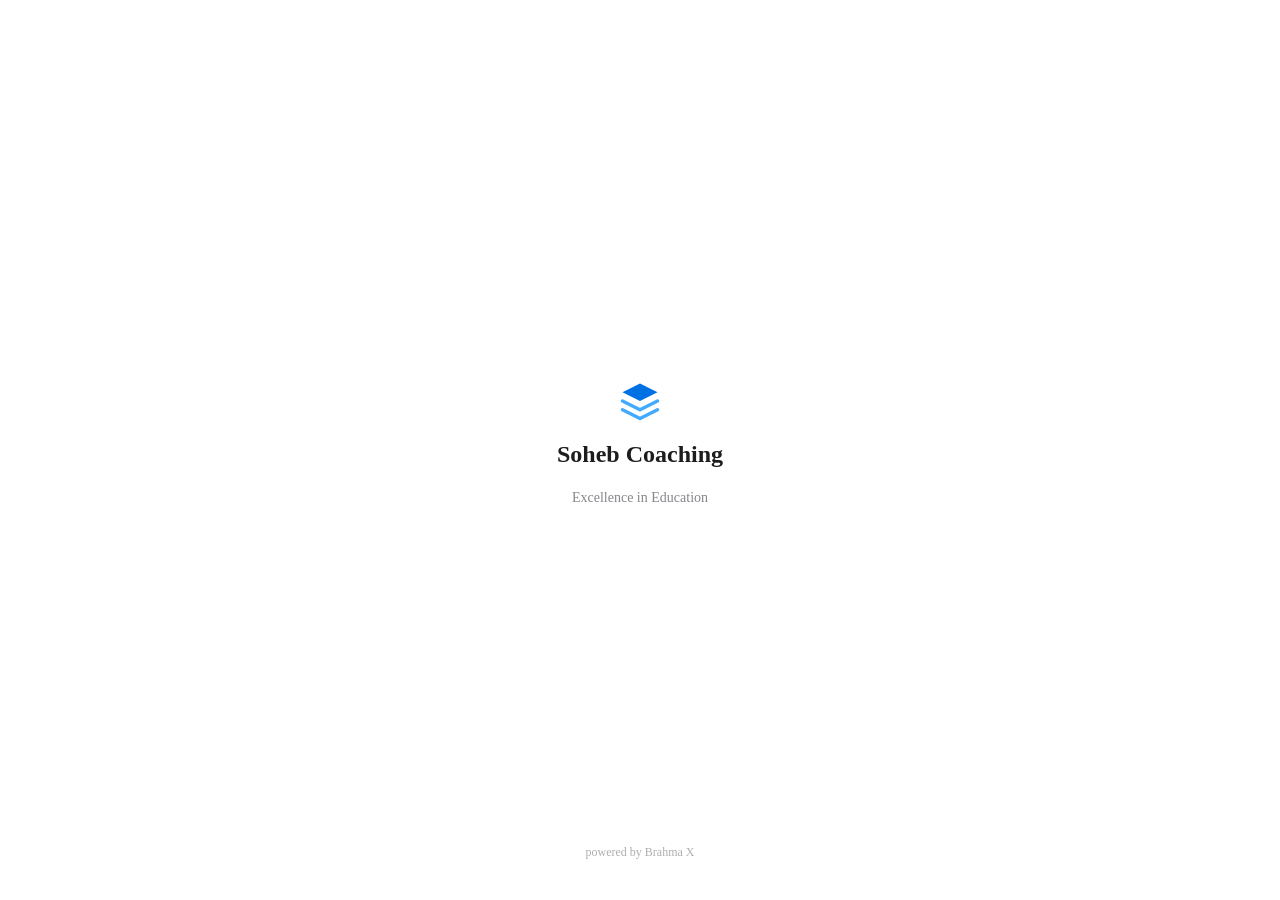
==== index.html @ b5433cd0 "Create index.html" ====
<!DOCTYPE html>
<html lang="en">
<head>
    <meta charset="UTF-8">
    <meta name="viewport" content="width=device-width, initial-scale=1.0">
    <title>Soheb Coaching - Home</title>
    <link rel="stylesheet" href="style.css">
</head>
<body>

    <!-- Apple Style Premium Splash Screen (Yeh shuru mein dikhega) -->
    <div id="splash-screen" style="position: fixed; top: 0; left: 0; width: 100%; height: 100%; background: #ffffff; z-index: 9999; display: flex; flex-direction: column; align-items: center; justify-content: center; transition: opacity 0.5s ease;">
        <div class="splash-logo-box">
            <!-- Sleek Minimal Apple Icon -->
            <svg width="42" height="42" viewBox="0 0 24 24" fill="none" xmlns="http://www.w3.org/2000/svg">
                <path d="M12 2L2 7L12 12L22 7L12 2Z" fill="#0071e3"/>
                <path d="M2 17L12 22L22 17" stroke="#42aaff" stroke-width="2" stroke-linecap="round" stroke-linejoin="round"/>
                <path d="M2 12L12 17L22 12" stroke="#42aaff" stroke-width="2" stroke-linecap="round" stroke-linejoin="round"/>
            </svg>
        </div>
        <h1 class="splash-title" style="font-size: 24px; font-weight: 700; color: #1d1d1f; margin-top: 15px;">Soheb Coaching</h1>
        <p class="splash-subtitle" style="font-size: 14px; color: #86868b; margin-top: 5px;">Excellence in Education</p>
        <div class="powered-by" style="position: absolute; bottom: 40px; font-size: 12px; color: #aeaeb2;">powered by Brahma <We></We>X</div>
    </div>

    <!-- Apple Mockup App Container (Main Home Page Content) -->
    <div class="app-container">

        <!-- Scrollable Main Content Wrapper (Fixed banner & cutting issue) -->
        <div class="main-scroll-content" style="overflow-y: auto; flex-grow: 1; padding-bottom: 20px;">
            
            <!-- Top Header -->
            <div class="app-header" style="margin-top: 10px;">
                <h1>Soheb Coaching</h1>
                <div class="avatar-badge">SC</div>
            </div>

            <!-- Search Bar -->
            <div class="search-container">
                <svg class="search-icon" width="18" height="18" viewBox="0 0 24 24" fill="none" xmlns="http://www.w3.org/2000/svg">
                    <path d="M21 21L15 15M17 10C17 13.866 13.866 17 10 17C6.13401 17 3 13.866 3 10C3 6.13401 6.13401 3 10 3C13.866 3 17 6.13401 17 10Z" stroke="#86868b" stroke-width="2" stroke-linecap="round" stroke-linejoin="round"/>
                </svg>
                <input type="text" placeholder="Search students, teachers, records...">
            </div>

            <!-- Scrollable Banners -->
            <div class="banner-scroll-container">
                <div class="banner-card banner-1" style="background-image: linear-gradient(rgba(0,0,0,0.2), rgba(0,0,0,0.2)), url('https://i.ibb.co/rKtgMPpm/file-0000000009f48211b04cd31da444a947.png'); background-size: cover; background-position: center;">
    <span class="banner-tag">Featured</span>
    <div class="banner-content">
        <h3>Excellence in Education</h3>
        <p>Join Soheb Coaching</p>
    </div>
</div>

                <div class="banner-card banner-2">
                    <span class="banner-tag">Advanced</span>
                    <div class="banner-content">
                        <h3>Smart Learning, Future Ready</h3>
                        <p>Join Soheb Coaching</p>
                    </div>
                </div>
            </div>

            <!-- Statements & Control Section -->
            <h2 class="section-title">Statements & Control</h2>
            
            <div class="grid-menu">
                <!-- Teacher Statements Card -->
                <div class="light-card blue-tint" onclick="window.location.href='teachers.html'">
                    <div class="illustration-box">
                        <svg width="24" height="24" viewBox="0 0 24 24" fill="none" xmlns="http://www.w3.org/2000/svg">
                            <path d="M17 21V19C17 17.9391 16.5786 16.9217 15.8284 16.1716C15.0783 15.4214 14.0609 15 13 15H5C3.93913 15 2.92172 15.4214 2.17157 16.1716C1.42143 16.9217 1 17.9391 1 19V21" stroke="#0071e3" stroke-width="2" stroke-linecap="round" stroke-linejoin="round"/>
                            <path d="M9 11C11.2091 11 13 9.20914 13 7C13 4.79086 11.2091 3 9 3C6.79086 3 5 4.79086 5 7C5 9.20914 6.79086 11 9 11Z" stroke="#0071e3" stroke-width="2" stroke-linecap="round" stroke-linejoin="round"/>
                            <path d="M23 21V19C22.9993 18.1137 22.7044 17.2528 22.1614 16.5523C21.6184 15.8519 20.8581 15.3516 20 15.13" stroke="#0071e3" stroke-width="2" stroke-linecap="round" stroke-linejoin="round"/>
                            <path d="M16 3.13C16.8604 3.3516 17.6207 3.85186 18.1637 4.55233C18.7067 5.25281 19.0016 6.11372 19.0016 7C19.0016 7.88628 18.7067 8.74719 18.1637 9.44767C17.6207 10.1481 16.8604 10.6484 16 10.87" stroke="#0071e3" stroke-width="2" stroke-linecap="round" stroke-linejoin="round"/>
                        </svg>
                    </div>
                    <div class="card-text">
                        <h4>Teacher Statements</h4>
                        <p>Manage staff & records</p>
                    </div>
                </div>

                <!-- Student Statements Card -->
                <div class="light-card green-tint" onclick="window.location.href='students.html'">
                    <div class="illustration-box">
                        <svg width="24" height="24" viewBox="0 0 24 24" fill="none" xmlns="http://www.w3.org/2000/svg">
                            <path d="M22 10V18C22 18.5304 21.7893 19.0391 21.4142 19.4142C21.0391 19.7893 20.5304 20 20 20H4C3.46957 20 2.96086 19.7893 2.58579 19.4142C2.21071 19.0391 2 18.5304 2 18V10" stroke="#34c759" stroke-width="2" stroke-linecap="round" stroke-linejoin="round"/>
                            <path d="M12 2L2 7L12 12L22 7L12 2Z" stroke="#34c759" stroke-width="2" stroke-linecap="round" stroke-linejoin="round"/>
                            <path d="M6 12V16" stroke="#34c759" stroke-width="2" stroke-linecap="round" stroke-linejoin="round"/>
                        </svg>
                    </div>
                    <div class="card-text">
                        <h4>Student Statements</h4>
                        <p>Attendance & fee details</p>
                    </div>
                </div>

                <!-- Result Reports Card -->
                <div class="light-card orange-tint" onclick="window.location.href='result-report.html'">
                    <div class="illustration-box" style="color: #ff9500;">
                        <svg width="24" height="24" viewBox="0 0 24 24" fill="none" xmlns="http://www.w3.org/2000/svg">
                            <circle cx="12" cy="8" r="7" stroke="currentColor" stroke-width="2" stroke-linecap="round" stroke-linejoin="round"/>
                            <polyline points="8.21 13.89 7 23 12 20 17 23 15.79 13.88" stroke="currentColor" stroke-width="2" stroke-linecap="round" stroke-linejoin="round"/>
                        </svg>
                    </div>
                    <div class="card-text">
                        <h4>Result Reports</h4>
                        <p>Exam rankings & scores</p>
                    </div>
                </div>
            </div>

        </div>

        <!-- Light Bottom Navigation (Fixed at bottom nicely) -->
        <div class="light-nav">
            <a href="index.html" class="nav-item active">
                <svg width="22" height="22" viewBox="0 0 24 24" fill="none" xmlns="http://www.w3.org/2000/svg">
                    <path d="M3 9L12 2L21 9V20C21 20.5304 20.7893 21.0391 20.4142 21.4142C20.0391 21.7893 19.5304 22 19 22H5C4.46957 22 3.96086 21.7893 3.58579 21.4142C3.21071 21.0391 3 20.5304 3 20V9Z" stroke="currentColor" stroke-width="2" stroke-linecap="round" stroke-linejoin="round"/>
                    <path d="M9 22V12H15V22" stroke="currentColor" stroke-width="2" stroke-linecap="round" stroke-linejoin="round"/>
                </svg>
                <span>Home</span>
            </a>
            <a href="ai-chat.html" class="nav-item">
                <svg width="22" height="22" viewBox="0 0 24 24" fill="none" xmlns="http://www.w3.org/2000/svg">
                    <path d="M21 15C21 15.5304 20.7893 16.0391 20.4142 16.4142C20.0391 16.7893 19.5304 17 19 17H7L3 21V5C3 4.46957 3.21071 3.96086 3.58579 3.58579C3.96086 3.21071 4.46957 3 5 3H19C19.5304 3 20.0391 3.21071 20.4142 3.58579C20.7893 3.96086 21 4.46957 21 5V15Z" stroke="currentColor" stroke-width="2" stroke-linecap="round" stroke-linejoin="round"/>
                </svg>
                <span>Aura AI</span>
            </a>
        </div>

    </div>

    <!-- JavaScript to handle splash screen only once per session -->
    <script>
        if (sessionStorage.getItem('splashShown')) {
            const splash = document.getElementById('splash-screen');
            if (splash) {
                splash.style.display = 'none';
            }
        } else {
            sessionStorage.setItem('splashShown', 'true');
            setTimeout(function() {
                const splash = document.getElementById('splash-screen');
                if (splash) {
                    splash.style.opacity = '0';
                    setTimeout(function() {
                        splash.style.display = 'none';
                    }, 500);
                }
            }, 1800);
        }
    </script>

</body>
</html>
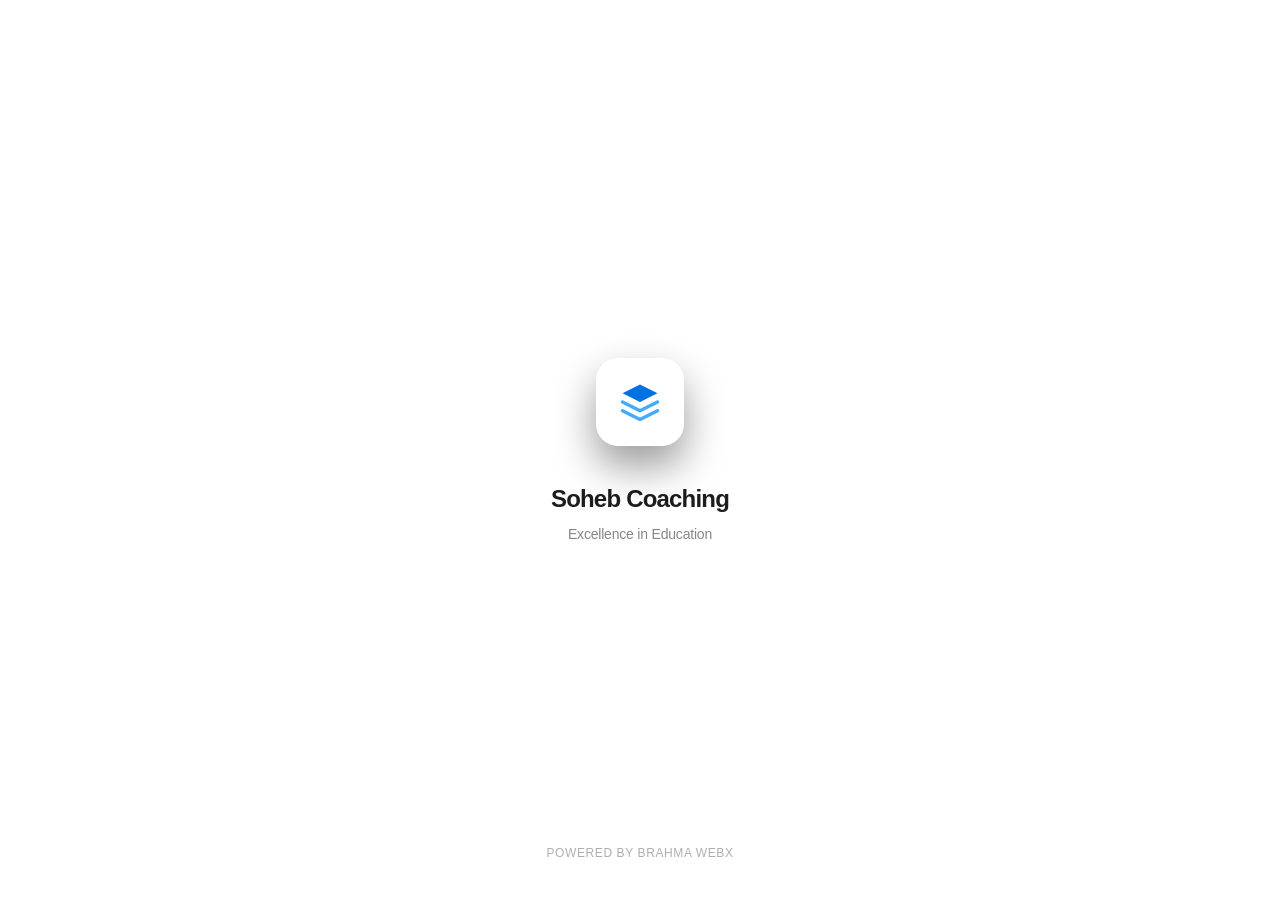
==== commit a99c9b14: "Update index.html" ====
--- a/index.html
+++ b/index.html
@@ -4,14 +4,13 @@
     <meta charset="UTF-8">
     <meta name="viewport" content="width=device-width, initial-scale=1.0">
     <title>Soheb Coaching - Home</title>
-    <link rel="stylesheet" href="style.css">
+    <link rel="stylesheet" href="Style.css">
 </head>
 <body>
 
-    <!-- Apple Style Premium Splash Screen (Yeh shuru mein dikhega) -->
+    <!-- Apple Style Premium Splash Screen -->
     <div id="splash-screen" style="position: fixed; top: 0; left: 0; width: 100%; height: 100%; background: #ffffff; z-index: 9999; display: flex; flex-direction: column; align-items: center; justify-content: center; transition: opacity 0.5s ease;">
         <div class="splash-logo-box">
-            <!-- Sleek Minimal Apple Icon -->
             <svg width="42" height="42" viewBox="0 0 24 24" fill="none" xmlns="http://www.w3.org/2000/svg">
                 <path d="M12 2L2 7L12 12L22 7L12 2Z" fill="#0071e3"/>
                 <path d="M2 17L12 22L22 17" stroke="#42aaff" stroke-width="2" stroke-linecap="round" stroke-linejoin="round"/>
@@ -20,13 +19,12 @@
         </div>
         <h1 class="splash-title" style="font-size: 24px; font-weight: 700; color: #1d1d1f; margin-top: 15px;">Soheb Coaching</h1>
         <p class="splash-subtitle" style="font-size: 14px; color: #86868b; margin-top: 5px;">Excellence in Education</p>
-        <div class="powered-by" style="position: absolute; bottom: 40px; font-size: 12px; color: #aeaeb2;">powered by Brahma <We></We>X</div>
+        <div class="powered-by" style="position: absolute; bottom: 40px; font-size: 12px; color: #aeaeb2;">powered by Brahma WebX</div>
     </div>
 
-    <!-- Apple Mockup App Container (Main Home Page Content) -->
+    <!-- Apple Mockup App Container -->
     <div class="app-container">
 
-        <!-- Scrollable Main Content Wrapper (Fixed banner & cutting issue) -->
         <div class="main-scroll-content" style="overflow-y: auto; flex-grow: 1; padding-bottom: 20px;">
             
             <!-- Top Header -->
@@ -46,12 +44,12 @@
             <!-- Scrollable Banners -->
             <div class="banner-scroll-container">
                 <div class="banner-card banner-1" style="background-image: linear-gradient(rgba(0,0,0,0.2), rgba(0,0,0,0.2)), url('https://i.ibb.co/rKtgMPpm/file-0000000009f48211b04cd31da444a947.png'); background-size: cover; background-position: center;">
-    <span class="banner-tag">Featured</span>
-    <div class="banner-content">
-        <h3>Excellence in Education</h3>
-        <p>Join Soheb Coaching</p>
-    </div>
-</div>
+                    <span class="banner-tag">Featured</span>
+                    <div class="banner-content">
+                        <h3>Excellence in Education</h3>
+                        <p>Join Soheb Coaching</p>
+                    </div>
+                </div>
 
                 <div class="banner-card banner-2">
                     <span class="banner-tag">Advanced</span>
@@ -65,6 +63,7 @@
             <!-- Statements & Control Section -->
             <h2 class="section-title">Statements & Control</h2>
             
+            <!-- Grid Menu for Cards -->
             <div class="grid-menu">
                 <!-- Teacher Statements Card -->
                 <div class="light-card blue-tint" onclick="window.location.href='teachers.html'">
@@ -98,9 +97,9 @@
                 </div>
 
                 <!-- Result Reports Card -->
-                <div class="light-card orange-tint" onclick="window.location.href='result-report.html'">
+                <div class="light-card orange-tint" onclick="window.location.href='result-report.html'" style="grid-column: span 2;">
                     <div class="illustration-box" style="color: #ff9500;">
-                        <svg width="24" height="24" viewBox="0 0 24 24" fill="none" xmlns="http://www.w3.org/2000/svg">
+                        <svg width="24" height="24" viewBox="0 0 24 24" fill="none" xmlns="http://www.w3.0/2000/svg">
                             <circle cx="12" cy="8" r="7" stroke="currentColor" stroke-width="2" stroke-linecap="round" stroke-linejoin="round"/>
                             <polyline points="8.21 13.89 7 23 12 20 17 23 15.79 13.88" stroke="currentColor" stroke-width="2" stroke-linecap="round" stroke-linejoin="round"/>
                         </svg>
@@ -114,7 +113,7 @@
 
         </div>
 
-        <!-- Light Bottom Navigation (Fixed at bottom nicely) -->
+        <!-- Light Bottom Navigation -->
         <div class="light-nav">
             <a href="index.html" class="nav-item active">
                 <svg width="22" height="22" viewBox="0 0 24 24" fill="none" xmlns="http://www.w3.org/2000/svg">
@@ -133,7 +132,7 @@
 
     </div>
 
-    <!-- JavaScript to handle splash screen only once per session -->
+    <!-- JavaScript for Splash Screen -->
     <script>
         if (sessionStorage.getItem('splashShown')) {
             const splash = document.getElementById('splash-screen');
@@ -156,4 +155,3 @@
 
 </body>
 </html>
-
--- a/Style.css
+++ b/Style.css
@@ -0,0 +1,371 @@
+/* ==========================================
+   SOHEB COACHING - APPLE iOS PREMIUM STYLES
+   ========================================== */
+
+* {
+    margin: 0;
+    padding: 0;
+    box-sizing: border-box;
+    font-family: -apple-system, BlinkMacSystemFont, "SF Pro Display", "SF Pro Text", "Helvetica Neue", sans-serif;
+    -webkit-font-smoothing: antialiased;
+}
+
+body {
+    background-color: #000000;
+    color: #f5f5f7;
+    display: flex;
+    justify-content: center;
+    align-items: center;
+    min-height: 100vh;
+    overflow: hidden;
+}
+
+/* Apple Device Mockup Frame */
+.app-container {
+    width: 100%;
+    max-width: 414px;
+    height: 100vh;
+    max-height: 896px;
+    background-color: #ffffff;
+    color: #1d1d1f;
+    display: flex;
+    flex-direction: column;
+    padding: 20px 20px 100px 20px; /* Bottom padding badha di gayi hai taaki scroll karte waqt content nav bar ke peeche na chupe */
+    position: relative;
+    overflow-y: auto;
+    box-shadow: 0 25px 50px rgba(0,0,0,0.5);
+}
+
+.app-container::-webkit-scrollbar { display: none; }
+
+/* ================= SPLASH SCREEN (APPLE THEME) ================= */
+#splash-screen {
+    position: fixed;
+    top: 0;
+    left: 0;
+    width: 100%;
+    height: 100vh;
+    background: #000000;
+    color: #ffffff;
+    display: flex;
+    flex-direction: column;
+    justify-content: center;
+    align-items: center;
+    z-index: 9999;
+    transition: opacity 0.6s cubic-bezier(0.16, 1, 0.3, 1);
+    text-align: center;
+    padding: 20px;
+}
+
+.splash-logo-box {
+    width: 88px;
+    height: 88px;
+    background: rgba(255, 255, 255, 0.08);
+    backdrop-filter: blur(25px);
+    -webkit-backdrop-filter: blur(25px);
+    border: 1px solid rgba(255, 255, 255, 0.15);
+    border-radius: 22px;
+    display: flex;
+    align-items: center;
+    justify-content: center;
+    margin-bottom: 24px;
+    box-shadow: 0 20px 40px rgba(0,0,0,0.4);
+}
+
+.splash-title {
+    font-size: 32px;
+    font-weight: 700;
+    letter-spacing: -0.8px;
+    margin-bottom: 8px;
+    color: #f5f5f7;
+}
+
+.splash-subtitle {
+    font-size: 15px;
+    color: #86868b;
+    font-weight: 400;
+    letter-spacing: -0.2px;
+}
+
+.powered-by {
+    position: absolute;
+    bottom: 40px;
+    font-size: 12px;
+    color: #515154;
+    letter-spacing: 0.6px;
+    text-transform: uppercase;
+}
+
+/* ================= HEADERS & UI ELEMENTS ================= */
+.app-header {
+    display: flex;
+    justify-content: space-between;
+    align-items: center;
+    margin-top: 5px; /* Banner cut hone ki problem yahan se fix ki gayi hai */
+    margin-bottom: 16px;
+}
+
+.app-header h1 {
+    font-size: 28px;
+    font-weight: 700;
+    letter-spacing: -0.6px;
+    color: #1d1d1f;
+}
+
+.back-btn, .icon-btn {
+    width: 40px;
+    height: 40px;
+    border-radius: 12px;
+    background-color: #f5f5f7;
+    border: 1px solid #d2d2d7;
+    display: flex;
+    align-items: center;
+    justify-content: center;
+    cursor: pointer;
+}
+
+.avatar-badge {
+    width: 42px;
+    height: 42px;
+    background: linear-gradient(135deg, #0071e3, #42aaff);
+    border-radius: 50%;
+    display: flex;
+    justify-content: center;
+    align-items: center;
+    font-size: 15px;
+    font-weight: 600;
+    color: #fff;
+    box-shadow: 0 4px 12px rgba(0, 113, 227, 0.3);
+}
+
+.search-container {
+    position: relative;
+    margin-bottom: 20px;
+}
+
+.search-container input {
+    width: 100%;
+    padding: 14px 16px 14px 46px;
+    background-color: #f5f5f7;
+    border: 1px solid #d2d2d7;
+    border-radius: 14px;
+    color: #1d1d1f;
+    font-size: 15px;
+    outline: none;
+    transition: all 0.2s ease;
+}
+
+.search-container input:focus {
+    border-color: #0071e3;
+    background-color: #ffffff;
+    box-shadow: 0 0 0 4px rgba(0, 113, 227, 0.12);
+}
+
+.search-icon {
+    position: absolute;
+    left: 16px;
+    top: 50%;
+    transform: translateY(-50%);
+    color: #86868b;
+}
+
+/* ================= CARDS & SECTIONS ================= */
+.banner-scroll-container {
+    display: flex;
+    gap: 14px;
+    overflow-x: auto;
+    margin-bottom: 24px;
+    padding-bottom: 4px;
+    scroll-snap-type: x mandatory;
+}
+
+.banner-card {
+    min-width: 240px;
+    height: 150px;
+    border-radius: 20px;
+    padding: 20px;
+    display: flex;
+    flex-direction: column;
+    justify-content: flex-end;
+    position: relative;
+    box-shadow: 0 10px 25px rgba(0,0,0,0.08);
+    color: #fff;
+    scroll-snap-align: start;
+}
+
+.banner-1 { background: linear-gradient(135deg, #1d1d1f, #434345); }
+.banner-2 { background: linear-gradient(135deg, #0071e3, #0040dd); }
+
+.banner-tag {
+    background: rgba(255, 255, 255, 0.2);
+    backdrop-filter: blur(10px);
+    -webkit-backdrop-filter: blur(10px);
+    color: #ffffff;
+    font-size: 10px;
+    padding: 4px 10px;
+    border-radius: 6px;
+    font-weight: 600;
+    margin-bottom: 8px;
+    display: inline-block;
+    width: fit-content;
+}
+
+.banner-content h3 { font-size: 17px; font-weight: 600; margin-bottom: 2px; }
+.banner-content p { font-size: 12px; color: #d2d2d7; }
+
+.section-title {
+    font-size: 20px;
+    font-weight: 700;
+    margin-bottom: 14px;
+    color: #1d1d1f;
+    letter-spacing: -0.4px;
+}
+
+.grid-menu {
+    display: grid;
+    grid-template-columns: 1fr 1fr;
+    gap: 14px;
+    padding-bottom: 20px;
+}
+
+.light-card {
+    border-radius: 20px;
+    padding: 20px 16px;
+    height: 175px; 
+    display: flex;
+    flex-direction: column;
+    justify-content: space-between;
+    cursor: pointer;
+    transition: transform 0.2s ease, box-shadow 0.2s ease;
+}
+
+.light-card:active { transform: scale(0.97); }
+
+.blue-tint { background-color: #f0f7ff; border: 1px solid #b3d7ff; }
+.green-tint { background-color: #f2f9f4; border: 1px solid #bfead0; }
+.orange-tint { background-color: #fdf8f0; border: 1px solid #ffe0b2; }
+
+.illustration-box {
+    width: 48px;
+    height: 48px;
+    border-radius: 14px;
+    display: flex;
+    align-items: center;
+    justify-content: center;
+    background-color: #ffffff;
+    box-shadow: 0 4px 12px rgba(0,0,0,0.05);
+}
+
+.card-text h4 { font-size: 16px; font-weight: 600; color: #1d1d1f; margin-bottom: 3px; }
+.card-text p { font-size: 12px; color: #86868b; font-weight: 500; }
+
+/* ================= RECORDS & LISTS ================= */
+.records-list {
+    display: flex;
+    flex-direction: column;
+    gap: 12px;
+}
+
+.student-card {
+    background-color: #f5f5f7;
+    border: 1px solid #e5e5ea;
+    border-radius: 16px;
+    padding: 14px 16px;
+    display: flex;
+    align-items: center;
+    justify-content: space-between;
+    cursor: pointer;
+}
+
+.student-avatar {
+    width: 48px;
+    height: 48px;
+    border-radius: 50%;
+    overflow: hidden;
+    flex-shrink: 0;
+    margin-right: 14px;
+    border: 1px solid #d2d2d7;
+}
+
+.student-avatar img { width: 100%; height: 100%; object-fit: cover; }
+.student-info { flex-grow: 1; }
+.student-info h4 { font-size: 16px; font-weight: 600; color: #1d1d1f; margin-bottom: 2px; }
+.student-info p { font-size: 13px; color: #515154; margin-bottom: 2px; }
+.join-date { font-size: 11px; color: #86868b; }
+
+/* ================= BOTTOM NAVIGATION ================= */
+.light-nav {
+    position: fixed;
+    bottom: 0;
+    left: 50%;
+    transform: translateX(-50%);
+    width: 100%;
+    max-width: 414px;
+    height: 72px;
+    background: rgba(255, 255, 255, 0.85);
+    backdrop-filter: blur(25px);
+    -webkit-backdrop-filter: blur(25px);
+    border-top: 1px solid rgba(0,0,0,0.08);
+    display: flex;
+    justify-content: space-around;
+    align-items: center;
+    padding-bottom: 4px;
+    z-index: 1000;
+}
+
+.nav-item {
+    text-decoration: none;
+    color: #86868b;
+    text-align: center;
+    font-size: 11px;
+    display: flex;
+    flex-direction: column;
+    align-items: center;
+    justify-content: center;
+    width: 50%;
+    font-weight: 500;
+}
+
+.nav-item.active { color: #0071e3; font-weight: 600; }
+.nav-item svg { margin-bottom: 3px; }
+
+/* Premium Dark Background Match */
+.dark-theme-body {
+    background-color: #121214;
+    margin: 0;
+    padding: 0;
+    font-family: -apple-system, BlinkMacSystemFont, "Segoe UI", Roboto, Helvetica, Arial, sans-serif;
+}
+
+/* Apple Style Back Button */
+.top-nav-bar {
+    display: flex;
+    align-items: center;
+    width: 100%;
+    margin-bottom: 4px;
+    padding-top: 4px;
+}
+
+.apple-back-btn {
+    display: flex;
+    align-items: center;
+    justify-content: center;
+    text-decoration: none;
+    width: 36px;
+    height: 36px;
+    border-radius: 50%;
+    transition: background-color 0.2s ease;
+}
+
+.apple-back-btn:hover {
+    background-color: rgba(0, 113, 227, 0.1);
+}
+
+.page-title-container h1 {
+    font-size: 32px;
+    font-weight: 700;
+    color: #1d1d1f;
+    letter-spacing: -0.8px;
+    margin-top: 4px;
+    margin-bottom: 14px;
+}
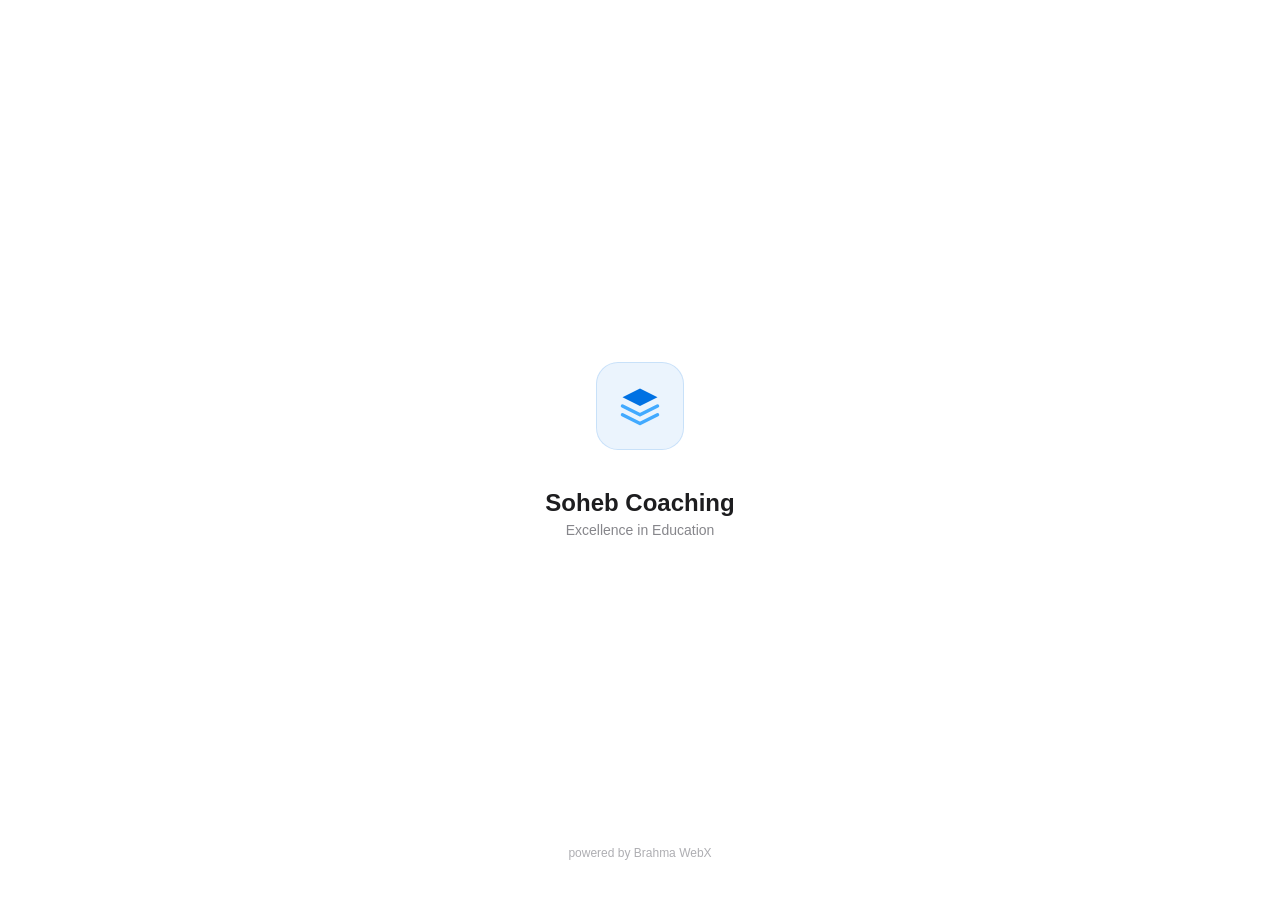
==== commit 35c2a7bf: "Update index.html" ====
--- a/index.html
+++ b/index.html
@@ -4,12 +4,248 @@
     <meta charset="UTF-8">
     <meta name="viewport" content="width=device-width, initial-scale=1.0">
     <title>Soheb Coaching - Home</title>
-    <link rel="stylesheet" href="Style.css">
+    <!-- Sabhi styles ko seedha yahan jod diya gaya hai taaki koi error na aaye -->
+    <style>
+        * {
+            margin: 0;
+            padding: 0;
+            box-sizing: border-box;
+            font-family: -apple-system, BlinkMacSystemFont, "SF Pro Display", "SF Pro Text", "Helvetica Neue", sans-serif;
+            -webkit-font-smoothing: antialiased;
+        }
+
+        body {
+            background-color: #000000;
+            color: #f5f5f7;
+            display: flex;
+            justify-content: center;
+            align-items: center;
+            min-height: 100vh;
+            overflow: hidden;
+        }
+
+        .app-container {
+            width: 100%;
+            max-width: 414px;
+            height: 100vh;
+            max-height: 896px;
+            background-color: #ffffff;
+            color: #1d1d1f;
+            display: flex;
+            flex-direction: column;
+            padding: 20px 20px 90px 20px;
+            position: relative;
+            overflow-y: auto;
+            box-shadow: 0 25px 50px rgba(0,0,0,0.5);
+        }
+
+        .app-container::-webkit-scrollbar { display: none; }
+
+        #splash-screen {
+            position: fixed;
+            top: 0;
+            left: 0;
+            width: 100%;
+            height: 100vh;
+            background: #ffffff;
+            color: #1d1d1f;
+            display: flex;
+            flex-direction: column;
+            justify-content: center;
+            align-items: center;
+            z-index: 9999;
+            transition: opacity 0.5s ease;
+            text-align: center;
+            padding: 20px;
+        }
+
+        .splash-logo-box {
+            width: 88px;
+            height: 88px;
+            background: rgba(0, 113, 227, 0.08);
+            border: 1px solid rgba(0, 113, 227, 0.15);
+            border-radius: 22px;
+            display: flex;
+            align-items: center;
+            justify-content: center;
+            margin-bottom: 24px;
+        }
+
+        .app-header {
+            display: flex;
+            justify-content: space-between;
+            align-items: center;
+            margin-top: 5px;
+            margin-bottom: 16px;
+        }
+
+        .app-header h1 {
+            font-size: 28px;
+            font-weight: 700;
+            letter-spacing: -0.6px;
+            color: #1d1d1f;
+        }
+
+        .avatar-badge {
+            width: 42px;
+            height: 42px;
+            background: linear-gradient(135deg, #0071e3, #42aaff);
+            border-radius: 50%;
+            display: flex;
+            justify-content: center;
+            align-items: center;
+            font-size: 15px;
+            font-weight: 600;
+            color: #fff;
+            box-shadow: 0 4px 12px rgba(0, 113, 227, 0.3);
+        }
+
+        .search-container {
+            position: relative;
+            margin-bottom: 20px;
+        }
+
+        .search-container input {
+            width: 100%;
+            padding: 14px 16px 14px 46px;
+            background-color: #f5f5f7;
+            border: 1px solid #d2d2d7;
+            border-radius: 14px;
+            color: #1d1d1f;
+            font-size: 15px;
+            outline: none;
+        }
+
+        .search-icon {
+            position: absolute;
+            left: 16px;
+            top: 50%;
+            transform: translateY(-50%);
+            color: #86868b;
+        }
+
+        .banner-scroll-container {
+            display: flex;
+            gap: 14px;
+            overflow-x: auto;
+            margin-bottom: 24px;
+            padding-bottom: 4px;
+            scroll-snap-type: x mandatory;
+        }
+        .banner-scroll-container::-webkit-scrollbar { display: none; }
+
+        .banner-card {
+            min-width: 240px;
+            height: 150px;
+            border-radius: 20px;
+            padding: 20px;
+            display: flex;
+            flex-direction: column;
+            justify-content: flex-end;
+            position: relative;
+            color: #fff;
+            scroll-snap-align: start;
+        }
+
+        .banner-1 { background: linear-gradient(135deg, #1d1d1f, #434345); }
+        .banner-2 { background: linear-gradient(135deg, #0071e3, #0040dd); }
+
+        .banner-tag {
+            background: rgba(255, 255, 255, 0.2);
+            backdrop-filter: blur(10px);
+            color: #ffffff;
+            font-size: 10px;
+            padding: 4px 10px;
+            border-radius: 6px;
+            font-weight: 600;
+            margin-bottom: 8px;
+            width: fit-content;
+        }
+
+        .banner-content h3 { font-size: 17px; font-weight: 600; margin-bottom: 2px; }
+        .banner-content p { font-size: 12px; color: #d2d2d7; }
+
+        .section-title {
+            font-size: 20px;
+            font-weight: 700;
+            margin-bottom: 14px;
+            color: #1d1d1f;
+            letter-spacing: -0.4px;
+        }
+
+        .grid-menu {
+            display: grid;
+            grid-template-columns: 1fr 1fr;
+            gap: 14px;
+            padding-bottom: 20px;
+        }
+
+        .light-card {
+            border-radius: 20px;
+            padding: 20px 16px;
+            height: 175px; 
+            display: flex;
+            flex-direction: column;
+            justify-content: space-between;
+            cursor: pointer;
+        }
+
+        .blue-tint { background-color: #f0f7ff; border: 1px solid #b3d7ff; }
+        .green-tint { background-color: #f2f9f4; border: 1px solid #bfead0; }
+        .orange-tint { background-color: #fdf8f0; border: 1px solid #ffe0b2; grid-column: span 2; }
+
+        .illustration-box {
+            width: 48px;
+            height: 48px;
+            border-radius: 14px;
+            display: flex;
+            align-items: center;
+            justify-content: center;
+            background-color: #ffffff;
+            box-shadow: 0 4px 12px rgba(0,0,0,0.05);
+        }
+
+        .card-text h4 { font-size: 16px; font-weight: 600; color: #1d1d1f; margin-bottom: 3px; }
+        .card-text p { font-size: 12px; color: #86868b; font-weight: 500; }
+
+        .light-nav {
+            position: fixed;
+            bottom: 0;
+            left: 50%;
+            transform: translateX(-50%);
+            width: 100%;
+            max-width: 414px;
+            height: 72px;
+            background: rgba(255, 255, 255, 0.85);
+            backdrop-filter: blur(25px);
+            border-top: 1px solid rgba(0,0,0,0.08);
+            display: flex;
+            justify-content: space-around;
+            align-items: center;
+            z-index: 1000;
+        }
+
+        .nav-item {
+            text-decoration: none;
+            color: #86868b;
+            text-align: center;
+            font-size: 11px;
+            display: flex;
+            flex-direction: column;
+            align-items: center;
+            justify-content: center;
+            width: 50%;
+            font-weight: 500;
+        }
+
+        .nav-item.active { color: #0071e3; font-weight: 600; }
+        .nav-item svg { margin-bottom: 3px; }
+    </style>
 </head>
 <body>
 
-    <!-- Apple Style Premium Splash Screen -->
-    <div id="splash-screen" style="position: fixed; top: 0; left: 0; width: 100%; height: 100%; background: #ffffff; z-index: 9999; display: flex; flex-direction: column; align-items: center; justify-content: center; transition: opacity 0.5s ease;">
+    <!-- Splash Screen -->
+    <div id="splash-screen">
         <div class="splash-logo-box">
             <svg width="42" height="42" viewBox="0 0 24 24" fill="none" xmlns="http://www.w3.org/2000/svg">
                 <path d="M12 2L2 7L12 12L22 7L12 2Z" fill="#0071e3"/>
@@ -17,18 +253,17 @@
                 <path d="M2 12L12 17L22 12" stroke="#42aaff" stroke-width="2" stroke-linecap="round" stroke-linejoin="round"/>
             </svg>
         </div>
-        <h1 class="splash-title" style="font-size: 24px; font-weight: 700; color: #1d1d1f; margin-top: 15px;">Soheb Coaching</h1>
-        <p class="splash-subtitle" style="font-size: 14px; color: #86868b; margin-top: 5px;">Excellence in Education</p>
-        <div class="powered-by" style="position: absolute; bottom: 40px; font-size: 12px; color: #aeaeb2;">powered by Brahma WebX</div>
+        <h1 style="font-size: 24px; font-weight: 700; color: #1d1d1f; margin-top: 15px;">Soheb Coaching</h1>
+        <p style="font-size: 14px; color: #86868b; margin-top: 5px;">Excellence in Education</p>
+        <div style="position: absolute; bottom: 40px; font-size: 12px; color: #aeaeb2;">powered by Brahma WebX</div>
     </div>
 
-    <!-- Apple Mockup App Container -->
+    <!-- Main Container -->
     <div class="app-container">
-
-        <div class="main-scroll-content" style="overflow-y: auto; flex-grow: 1; padding-bottom: 20px;">
-            
+        
+        <div style="overflow-y: auto; flex-grow: 1; padding-bottom: 20px;">
             <!-- Top Header -->
-            <div class="app-header" style="margin-top: 10px;">
+            <div class="app-header">
                 <h1>Soheb Coaching</h1>
                 <div class="avatar-badge">SC</div>
             </div>
@@ -41,7 +276,7 @@
                 <input type="text" placeholder="Search students, teachers, records...">
             </div>
 
-            <!-- Scrollable Banners -->
+            <!-- Banners -->
             <div class="banner-scroll-container">
                 <div class="banner-card banner-1" style="background-image: linear-gradient(rgba(0,0,0,0.2), rgba(0,0,0,0.2)), url('https://i.ibb.co/rKtgMPpm/file-0000000009f48211b04cd31da444a947.png'); background-size: cover; background-position: center;">
                     <span class="banner-tag">Featured</span>
@@ -50,7 +285,6 @@
                         <p>Join Soheb Coaching</p>
                     </div>
                 </div>
-
                 <div class="banner-card banner-2">
                     <span class="banner-tag">Advanced</span>
                     <div class="banner-content">
@@ -60,19 +294,17 @@
                 </div>
             </div>
 
-            <!-- Statements & Control Section -->
+            <!-- Section Title -->
             <h2 class="section-title">Statements & Control</h2>
             
-            <!-- Grid Menu for Cards -->
+            <!-- Grid Menu Cards -->
             <div class="grid-menu">
-                <!-- Teacher Statements Card -->
+                <!-- Teacher Statements -->
                 <div class="light-card blue-tint" onclick="window.location.href='teachers.html'">
                     <div class="illustration-box">
                         <svg width="24" height="24" viewBox="0 0 24 24" fill="none" xmlns="http://www.w3.org/2000/svg">
                             <path d="M17 21V19C17 17.9391 16.5786 16.9217 15.8284 16.1716C15.0783 15.4214 14.0609 15 13 15H5C3.93913 15 2.92172 15.4214 2.17157 16.1716C1.42143 16.9217 1 17.9391 1 19V21" stroke="#0071e3" stroke-width="2" stroke-linecap="round" stroke-linejoin="round"/>
                             <path d="M9 11C11.2091 11 13 9.20914 13 7C13 4.79086 11.2091 3 9 3C6.79086 3 5 4.79086 5 7C5 9.20914 6.79086 11 9 11Z" stroke="#0071e3" stroke-width="2" stroke-linecap="round" stroke-linejoin="round"/>
-                            <path d="M23 21V19C22.9993 18.1137 22.7044 17.2528 22.1614 16.5523C21.6184 15.8519 20.8581 15.3516 20 15.13" stroke="#0071e3" stroke-width="2" stroke-linecap="round" stroke-linejoin="round"/>
-                            <path d="M16 3.13C16.8604 3.3516 17.6207 3.85186 18.1637 4.55233C18.7067 5.25281 19.0016 6.11372 19.0016 7C19.0016 7.88628 18.7067 8.74719 18.1637 9.44767C17.6207 10.1481 16.8604 10.6484 16 10.87" stroke="#0071e3" stroke-width="2" stroke-linecap="round" stroke-linejoin="round"/>
                         </svg>
                     </div>
                     <div class="card-text">
@@ -81,13 +313,12 @@
                     </div>
                 </div>
 
-                <!-- Student Statements Card -->
+                <!-- Student Statements -->
                 <div class="light-card green-tint" onclick="window.location.href='students.html'">
                     <div class="illustration-box">
                         <svg width="24" height="24" viewBox="0 0 24 24" fill="none" xmlns="http://www.w3.org/2000/svg">
                             <path d="M22 10V18C22 18.5304 21.7893 19.0391 21.4142 19.4142C21.0391 19.7893 20.5304 20 20 20H4C3.46957 20 2.96086 19.7893 2.58579 19.4142C2.21071 19.0391 2 18.5304 2 18V10" stroke="#34c759" stroke-width="2" stroke-linecap="round" stroke-linejoin="round"/>
                             <path d="M12 2L2 7L12 12L22 7L12 2Z" stroke="#34c759" stroke-width="2" stroke-linecap="round" stroke-linejoin="round"/>
-                            <path d="M6 12V16" stroke="#34c759" stroke-width="2" stroke-linecap="round" stroke-linejoin="round"/>
                         </svg>
                     </div>
                     <div class="card-text">
@@ -96,10 +327,10 @@
                     </div>
                 </div>
 
-                <!-- Result Reports Card -->
-                <div class="light-card orange-tint" onclick="window.location.href='result-report.html'" style="grid-column: span 2;">
+                <!-- Result Reports -->
+                <div class="light-card orange-tint" onclick="window.location.href='result-report.html'">
                     <div class="illustration-box" style="color: #ff9500;">
-                        <svg width="24" height="24" viewBox="0 0 24 24" fill="none" xmlns="http://www.w3.0/2000/svg">
+                        <svg width="24" height="24" viewBox="0 0 24 24" fill="none" xmlns="http://www.w3.org/2000/svg">
                             <circle cx="12" cy="8" r="7" stroke="currentColor" stroke-width="2" stroke-linecap="round" stroke-linejoin="round"/>
                             <polyline points="8.21 13.89 7 23 12 20 17 23 15.79 13.88" stroke="currentColor" stroke-width="2" stroke-linecap="round" stroke-linejoin="round"/>
                         </svg>
@@ -110,10 +341,9 @@
                     </div>
                 </div>
             </div>
-
         </div>
 
-        <!-- Light Bottom Navigation -->
+        <!-- Bottom Navigation -->
         <div class="light-nav">
             <a href="index.html" class="nav-item active">
                 <svg width="22" height="22" viewBox="0 0 24 24" fill="none" xmlns="http://www.w3.org/2000/svg">
@@ -132,26 +362,21 @@
 
     </div>
 
-    <!-- JavaScript for Splash Screen -->
+    <!-- Script -->
     <script>
         if (sessionStorage.getItem('splashShown')) {
             const splash = document.getElementById('splash-screen');
-            if (splash) {
-                splash.style.display = 'none';
-            }
+            if (splash) splash.style.display = 'none';
         } else {
             sessionStorage.setItem('splashShown', 'true');
             setTimeout(function() {
                 const splash = document.getElementById('splash-screen');
                 if (splash) {
                     splash.style.opacity = '0';
-                    setTimeout(function() {
-                        splash.style.display = 'none';
-                    }, 500);
+                    setTimeout(() => splash.style.display = 'none', 500);
                 }
             }, 1800);
         }
     </script>
-
 </body>
 </html>
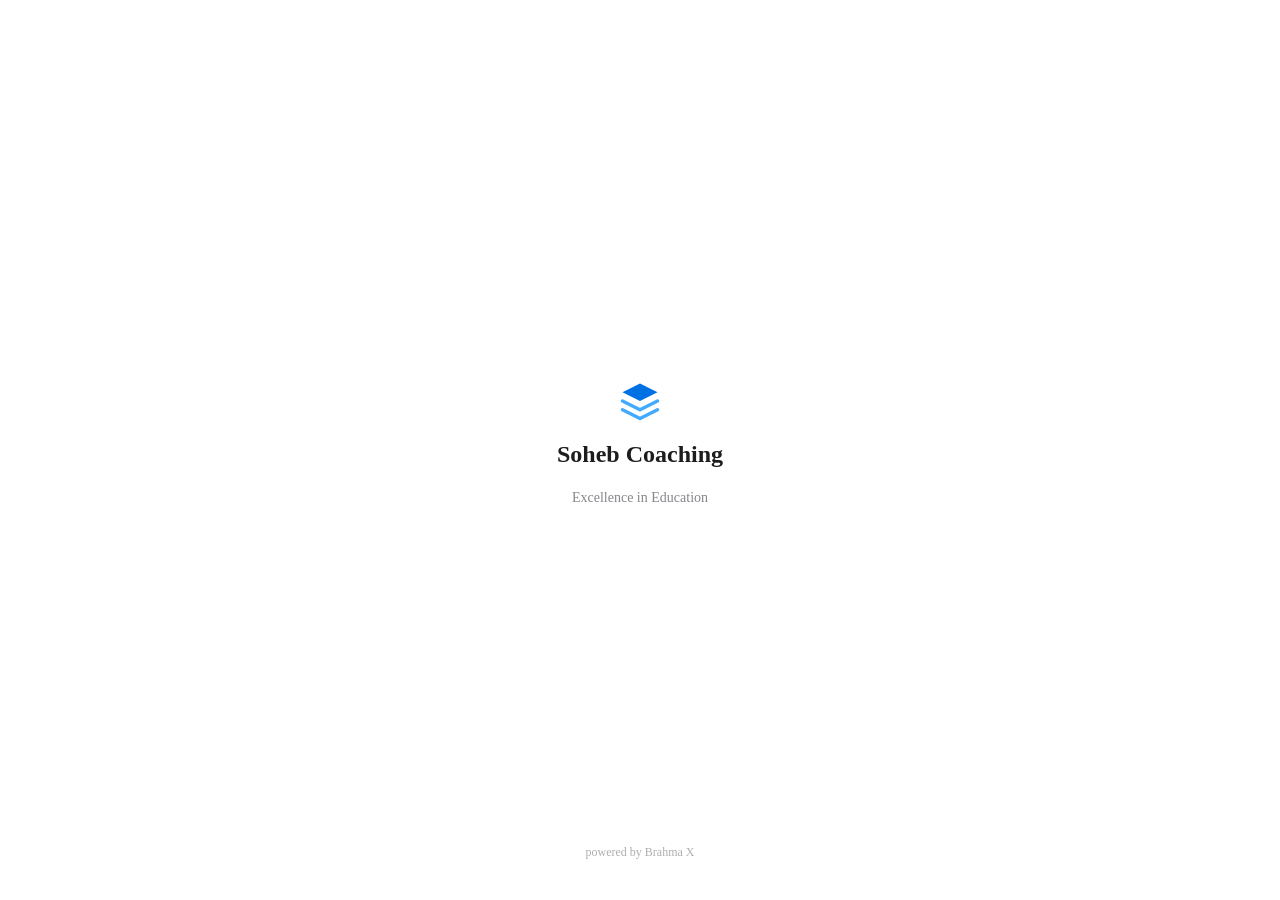
==== commit 18bf1351: "Update index.html" ====
--- a/index.html
+++ b/index.html
@@ -4,266 +4,33 @@
     <meta charset="UTF-8">
     <meta name="viewport" content="width=device-width, initial-scale=1.0">
     <title>Soheb Coaching - Home</title>
-    <!-- Sabhi styles ko seedha yahan jod diya gaya hai taaki koi error na aaye -->
-    <style>
-        * {
-            margin: 0;
-            padding: 0;
-            box-sizing: border-box;
-            font-family: -apple-system, BlinkMacSystemFont, "SF Pro Display", "SF Pro Text", "Helvetica Neue", sans-serif;
-            -webkit-font-smoothing: antialiased;
-        }
-
-        body {
-            background-color: #000000;
-            color: #f5f5f7;
-            display: flex;
-            justify-content: center;
-            align-items: center;
-            min-height: 100vh;
-            overflow: hidden;
-        }
-
-        .app-container {
-            width: 100%;
-            max-width: 414px;
-            height: 100vh;
-            max-height: 896px;
-            background-color: #ffffff;
-            color: #1d1d1f;
-            display: flex;
-            flex-direction: column;
-            padding: 20px 20px 90px 20px;
-            position: relative;
-            overflow-y: auto;
-            box-shadow: 0 25px 50px rgba(0,0,0,0.5);
-        }
-
-        .app-container::-webkit-scrollbar { display: none; }
-
-        #splash-screen {
-            position: fixed;
-            top: 0;
-            left: 0;
-            width: 100%;
-            height: 100vh;
-            background: #ffffff;
-            color: #1d1d1f;
-            display: flex;
-            flex-direction: column;
-            justify-content: center;
-            align-items: center;
-            z-index: 9999;
-            transition: opacity 0.5s ease;
-            text-align: center;
-            padding: 20px;
-        }
-
-        .splash-logo-box {
-            width: 88px;
-            height: 88px;
-            background: rgba(0, 113, 227, 0.08);
-            border: 1px solid rgba(0, 113, 227, 0.15);
-            border-radius: 22px;
-            display: flex;
-            align-items: center;
-            justify-content: center;
-            margin-bottom: 24px;
-        }
-
-        .app-header {
-            display: flex;
-            justify-content: space-between;
-            align-items: center;
-            margin-top: 5px;
-            margin-bottom: 16px;
-        }
-
-        .app-header h1 {
-            font-size: 28px;
-            font-weight: 700;
-            letter-spacing: -0.6px;
-            color: #1d1d1f;
-        }
-
-        .avatar-badge {
-            width: 42px;
-            height: 42px;
-            background: linear-gradient(135deg, #0071e3, #42aaff);
-            border-radius: 50%;
-            display: flex;
-            justify-content: center;
-            align-items: center;
-            font-size: 15px;
-            font-weight: 600;
-            color: #fff;
-            box-shadow: 0 4px 12px rgba(0, 113, 227, 0.3);
-        }
-
-        .search-container {
-            position: relative;
-            margin-bottom: 20px;
-        }
-
-        .search-container input {
-            width: 100%;
-            padding: 14px 16px 14px 46px;
-            background-color: #f5f5f7;
-            border: 1px solid #d2d2d7;
-            border-radius: 14px;
-            color: #1d1d1f;
-            font-size: 15px;
-            outline: none;
-        }
-
-        .search-icon {
-            position: absolute;
-            left: 16px;
-            top: 50%;
-            transform: translateY(-50%);
-            color: #86868b;
-        }
-
-        .banner-scroll-container {
-            display: flex;
-            gap: 14px;
-            overflow-x: auto;
-            margin-bottom: 24px;
-            padding-bottom: 4px;
-            scroll-snap-type: x mandatory;
-        }
-        .banner-scroll-container::-webkit-scrollbar { display: none; }
-
-        .banner-card {
-            min-width: 240px;
-            height: 150px;
-            border-radius: 20px;
-            padding: 20px;
-            display: flex;
-            flex-direction: column;
-            justify-content: flex-end;
-            position: relative;
-            color: #fff;
-            scroll-snap-align: start;
-        }
-
-        .banner-1 { background: linear-gradient(135deg, #1d1d1f, #434345); }
-        .banner-2 { background: linear-gradient(135deg, #0071e3, #0040dd); }
-
-        .banner-tag {
-            background: rgba(255, 255, 255, 0.2);
-            backdrop-filter: blur(10px);
-            color: #ffffff;
-            font-size: 10px;
-            padding: 4px 10px;
-            border-radius: 6px;
-            font-weight: 600;
-            margin-bottom: 8px;
-            width: fit-content;
-        }
-
-        .banner-content h3 { font-size: 17px; font-weight: 600; margin-bottom: 2px; }
-        .banner-content p { font-size: 12px; color: #d2d2d7; }
-
-        .section-title {
-            font-size: 20px;
-            font-weight: 700;
-            margin-bottom: 14px;
-            color: #1d1d1f;
-            letter-spacing: -0.4px;
-        }
-
-        .grid-menu {
-            display: grid;
-            grid-template-columns: 1fr 1fr;
-            gap: 14px;
-            padding-bottom: 20px;
-        }
-
-        .light-card {
-            border-radius: 20px;
-            padding: 20px 16px;
-            height: 175px; 
-            display: flex;
-            flex-direction: column;
-            justify-content: space-between;
-            cursor: pointer;
-        }
-
-        .blue-tint { background-color: #f0f7ff; border: 1px solid #b3d7ff; }
-        .green-tint { background-color: #f2f9f4; border: 1px solid #bfead0; }
-        .orange-tint { background-color: #fdf8f0; border: 1px solid #ffe0b2; grid-column: span 2; }
-
-        .illustration-box {
-            width: 48px;
-            height: 48px;
-            border-radius: 14px;
-            display: flex;
-            align-items: center;
-            justify-content: center;
-            background-color: #ffffff;
-            box-shadow: 0 4px 12px rgba(0,0,0,0.05);
-        }
-
-        .card-text h4 { font-size: 16px; font-weight: 600; color: #1d1d1f; margin-bottom: 3px; }
-        .card-text p { font-size: 12px; color: #86868b; font-weight: 500; }
-
-        .light-nav {
-            position: fixed;
-            bottom: 0;
-            left: 50%;
-            transform: translateX(-50%);
-            width: 100%;
-            max-width: 414px;
-            height: 72px;
-            background: rgba(255, 255, 255, 0.85);
-            backdrop-filter: blur(25px);
-            border-top: 1px solid rgba(0,0,0,0.08);
-            display: flex;
-            justify-content: space-around;
-            align-items: center;
-            z-index: 1000;
-        }
-
-        .nav-item {
-            text-decoration: none;
-            color: #86868b;
-            text-align: center;
-            font-size: 11px;
-            display: flex;
-            flex-direction: column;
-            align-items: center;
-            justify-content: center;
-            width: 50%;
-            font-weight: 500;
-        }
-
-        .nav-item.active { color: #0071e3; font-weight: 600; }
-        .nav-item svg { margin-bottom: 3px; }
-    </style>
+    <link rel="stylesheet" href="style.css">
 </head>
 <body>
 
-    <!-- Splash Screen -->
-    <div id="splash-screen">
+    <!-- Apple Style Premium Splash Screen (Yeh shuru mein dikhega) -->
+    <div id="splash-screen" style="position: fixed; top: 0; left: 0; width: 100%; height: 100%; background: #ffffff; z-index: 9999; display: flex; flex-direction: column; align-items: center; justify-content: center; transition: opacity 0.5s ease;">
         <div class="splash-logo-box">
+            <!-- Sleek Minimal Apple Icon -->
             <svg width="42" height="42" viewBox="0 0 24 24" fill="none" xmlns="http://www.w3.org/2000/svg">
                 <path d="M12 2L2 7L12 12L22 7L12 2Z" fill="#0071e3"/>
                 <path d="M2 17L12 22L22 17" stroke="#42aaff" stroke-width="2" stroke-linecap="round" stroke-linejoin="round"/>
                 <path d="M2 12L12 17L22 12" stroke="#42aaff" stroke-width="2" stroke-linecap="round" stroke-linejoin="round"/>
             </svg>
         </div>
-        <h1 style="font-size: 24px; font-weight: 700; color: #1d1d1f; margin-top: 15px;">Soheb Coaching</h1>
-        <p style="font-size: 14px; color: #86868b; margin-top: 5px;">Excellence in Education</p>
-        <div style="position: absolute; bottom: 40px; font-size: 12px; color: #aeaeb2;">powered by Brahma WebX</div>
+        <h1 class="splash-title" style="font-size: 24px; font-weight: 700; color: #1d1d1f; margin-top: 15px;">Soheb Coaching</h1>
+        <p class="splash-subtitle" style="font-size: 14px; color: #86868b; margin-top: 5px;">Excellence in Education</p>
+        <div class="powered-by" style="position: absolute; bottom: 40px; font-size: 12px; color: #aeaeb2;">powered by Brahma <We></We>X</div>
     </div>
 
-    <!-- Main Container -->
+    <!-- Apple Mockup App Container (Main Home Page Content) -->
     <div class="app-container">
-        
-        <div style="overflow-y: auto; flex-grow: 1; padding-bottom: 20px;">
+
+        <!-- Scrollable Main Content Wrapper (Fixed banner & cutting issue) -->
+        <div class="main-scroll-content" style="overflow-y: auto; flex-grow: 1; padding-bottom: 20px;">
+            
             <!-- Top Header -->
-            <div class="app-header">
+            <div class="app-header" style="margin-top: 10px;">
                 <h1>Soheb Coaching</h1>
                 <div class="avatar-badge">SC</div>
             </div>
@@ -276,15 +43,16 @@
                 <input type="text" placeholder="Search students, teachers, records...">
             </div>
 
-            <!-- Banners -->
+            <!-- Scrollable Banners -->
             <div class="banner-scroll-container">
                 <div class="banner-card banner-1" style="background-image: linear-gradient(rgba(0,0,0,0.2), rgba(0,0,0,0.2)), url('https://i.ibb.co/rKtgMPpm/file-0000000009f48211b04cd31da444a947.png'); background-size: cover; background-position: center;">
-                    <span class="banner-tag">Featured</span>
-                    <div class="banner-content">
-                        <h3>Excellence in Education</h3>
-                        <p>Join Soheb Coaching</p>
-                    </div>
-                </div>
+    <span class="banner-tag">Featured</span>
+    <div class="banner-content">
+        <h3>Excellence in Education</h3>
+        <p>Join Soheb Coaching</p>
+    </div>
+</div>
+
                 <div class="banner-card banner-2">
                     <span class="banner-tag">Advanced</span>
                     <div class="banner-content">
@@ -294,17 +62,18 @@
                 </div>
             </div>
 
-            <!-- Section Title -->
+            <!-- Statements & Control Section -->
             <h2 class="section-title">Statements & Control</h2>
             
-            <!-- Grid Menu Cards -->
             <div class="grid-menu">
-                <!-- Teacher Statements -->
+                <!-- Teacher Statements Card -->
                 <div class="light-card blue-tint" onclick="window.location.href='teachers.html'">
                     <div class="illustration-box">
                         <svg width="24" height="24" viewBox="0 0 24 24" fill="none" xmlns="http://www.w3.org/2000/svg">
                             <path d="M17 21V19C17 17.9391 16.5786 16.9217 15.8284 16.1716C15.0783 15.4214 14.0609 15 13 15H5C3.93913 15 2.92172 15.4214 2.17157 16.1716C1.42143 16.9217 1 17.9391 1 19V21" stroke="#0071e3" stroke-width="2" stroke-linecap="round" stroke-linejoin="round"/>
                             <path d="M9 11C11.2091 11 13 9.20914 13 7C13 4.79086 11.2091 3 9 3C6.79086 3 5 4.79086 5 7C5 9.20914 6.79086 11 9 11Z" stroke="#0071e3" stroke-width="2" stroke-linecap="round" stroke-linejoin="round"/>
+                            <path d="M23 21V19C22.9993 18.1137 22.7044 17.2528 22.1614 16.5523C21.6184 15.8519 20.8581 15.3516 20 15.13" stroke="#0071e3" stroke-width="2" stroke-linecap="round" stroke-linejoin="round"/>
+                            <path d="M16 3.13C16.8604 3.3516 17.6207 3.85186 18.1637 4.55233C18.7067 5.25281 19.0016 6.11372 19.0016 7C19.0016 7.88628 18.7067 8.74719 18.1637 9.44767C17.6207 10.1481 16.8604 10.6484 16 10.87" stroke="#0071e3" stroke-width="2" stroke-linecap="round" stroke-linejoin="round"/>
                         </svg>
                     </div>
                     <div class="card-text">
@@ -313,12 +82,13 @@
                     </div>
                 </div>
 
-                <!-- Student Statements -->
+                <!-- Student Statements Card -->
                 <div class="light-card green-tint" onclick="window.location.href='students.html'">
                     <div class="illustration-box">
                         <svg width="24" height="24" viewBox="0 0 24 24" fill="none" xmlns="http://www.w3.org/2000/svg">
                             <path d="M22 10V18C22 18.5304 21.7893 19.0391 21.4142 19.4142C21.0391 19.7893 20.5304 20 20 20H4C3.46957 20 2.96086 19.7893 2.58579 19.4142C2.21071 19.0391 2 18.5304 2 18V10" stroke="#34c759" stroke-width="2" stroke-linecap="round" stroke-linejoin="round"/>
                             <path d="M12 2L2 7L12 12L22 7L12 2Z" stroke="#34c759" stroke-width="2" stroke-linecap="round" stroke-linejoin="round"/>
+                            <path d="M6 12V16" stroke="#34c759" stroke-width="2" stroke-linecap="round" stroke-linejoin="round"/>
                         </svg>
                     </div>
                     <div class="card-text">
@@ -327,7 +97,7 @@
                     </div>
                 </div>
 
-                <!-- Result Reports -->
+                <!-- Result Reports Card -->
                 <div class="light-card orange-tint" onclick="window.location.href='result-report.html'">
                     <div class="illustration-box" style="color: #ff9500;">
                         <svg width="24" height="24" viewBox="0 0 24 24" fill="none" xmlns="http://www.w3.org/2000/svg">
@@ -341,9 +111,10 @@
                     </div>
                 </div>
             </div>
+
         </div>
 
-        <!-- Bottom Navigation -->
+        <!-- Light Bottom Navigation (Fixed at bottom nicely) -->
         <div class="light-nav">
             <a href="index.html" class="nav-item active">
                 <svg width="22" height="22" viewBox="0 0 24 24" fill="none" xmlns="http://www.w3.org/2000/svg">
@@ -362,21 +133,26 @@
 
     </div>
 
-    <!-- Script -->
+    <!-- JavaScript to handle splash screen only once per session -->
     <script>
         if (sessionStorage.getItem('splashShown')) {
             const splash = document.getElementById('splash-screen');
-            if (splash) splash.style.display = 'none';
+            if (splash) {
+                splash.style.display = 'none';
+            }
         } else {
             sessionStorage.setItem('splashShown', 'true');
             setTimeout(function() {
                 const splash = document.getElementById('splash-screen');
                 if (splash) {
                     splash.style.opacity = '0';
-                    setTimeout(() => splash.style.display = 'none', 500);
+                    setTimeout(function() {
+                        splash.style.display = 'none';
+                    }, 500);
                 }
             }, 1800);
         }
     </script>
+
 </body>
 </html>
